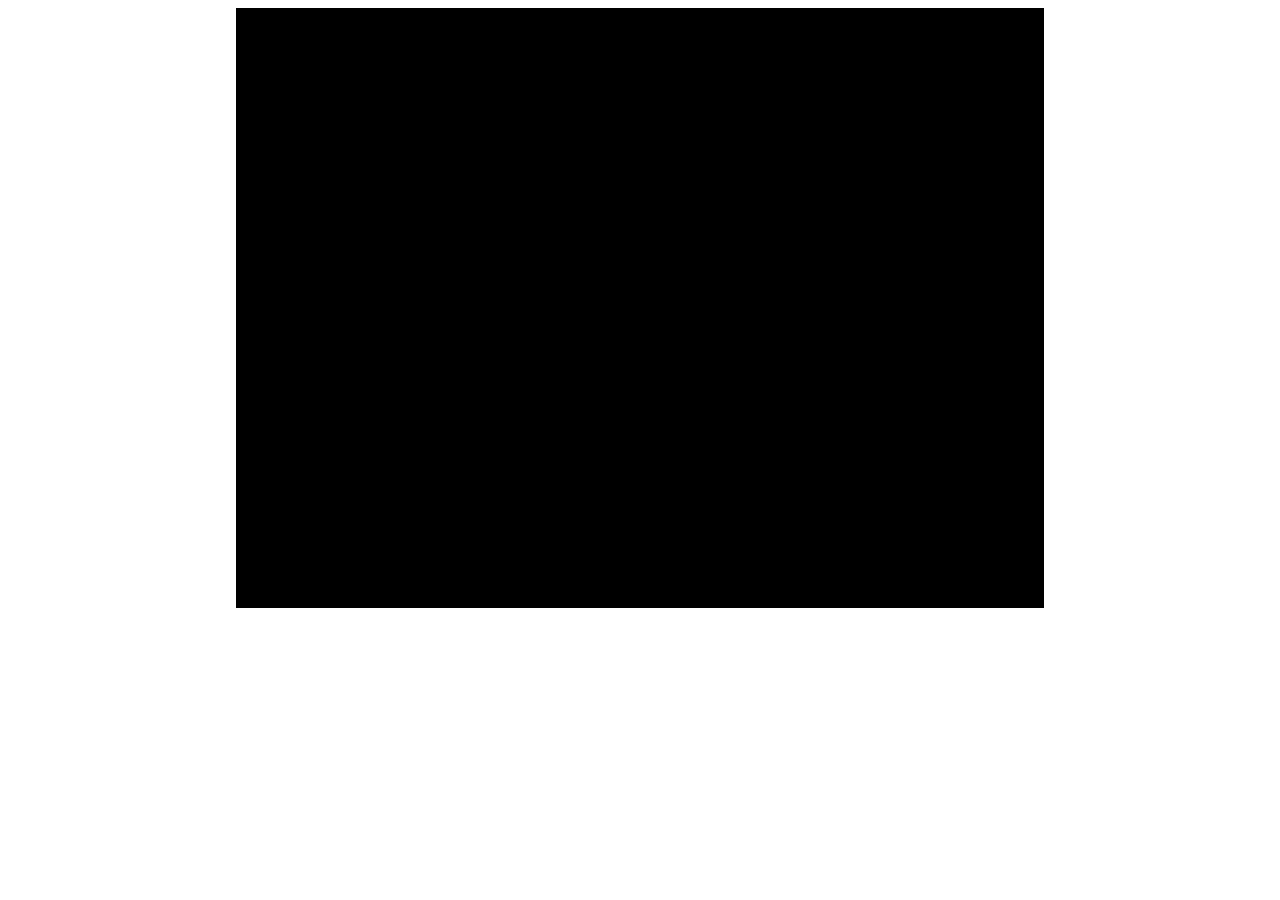
==== html/twitter.html @ 1d040feb "fixedfile" ====
<!DOCTYPE html>
<html lang="en">
  <head>
    <meta charset="UTF-8" />
    <meta http-equiv="X-UA-Compatible" content="IE=edge" />
    <meta name="viewport" content="width=device-width, initial-scale=1.0" />
    <title>Document</title>
    <link rel="stylesheet" href="../css/twitter.css" />
  </head>
  <body>
    <div class="container">
      <div class="post"></div>
    </div>
  </body>
</html>
---- css/twitter.css ----
.container {
  width: 80%;
  margin: auto;
}

.post {
  width: 80%;
  margin: auto;
  background-color: black;
  height: 600px;
}
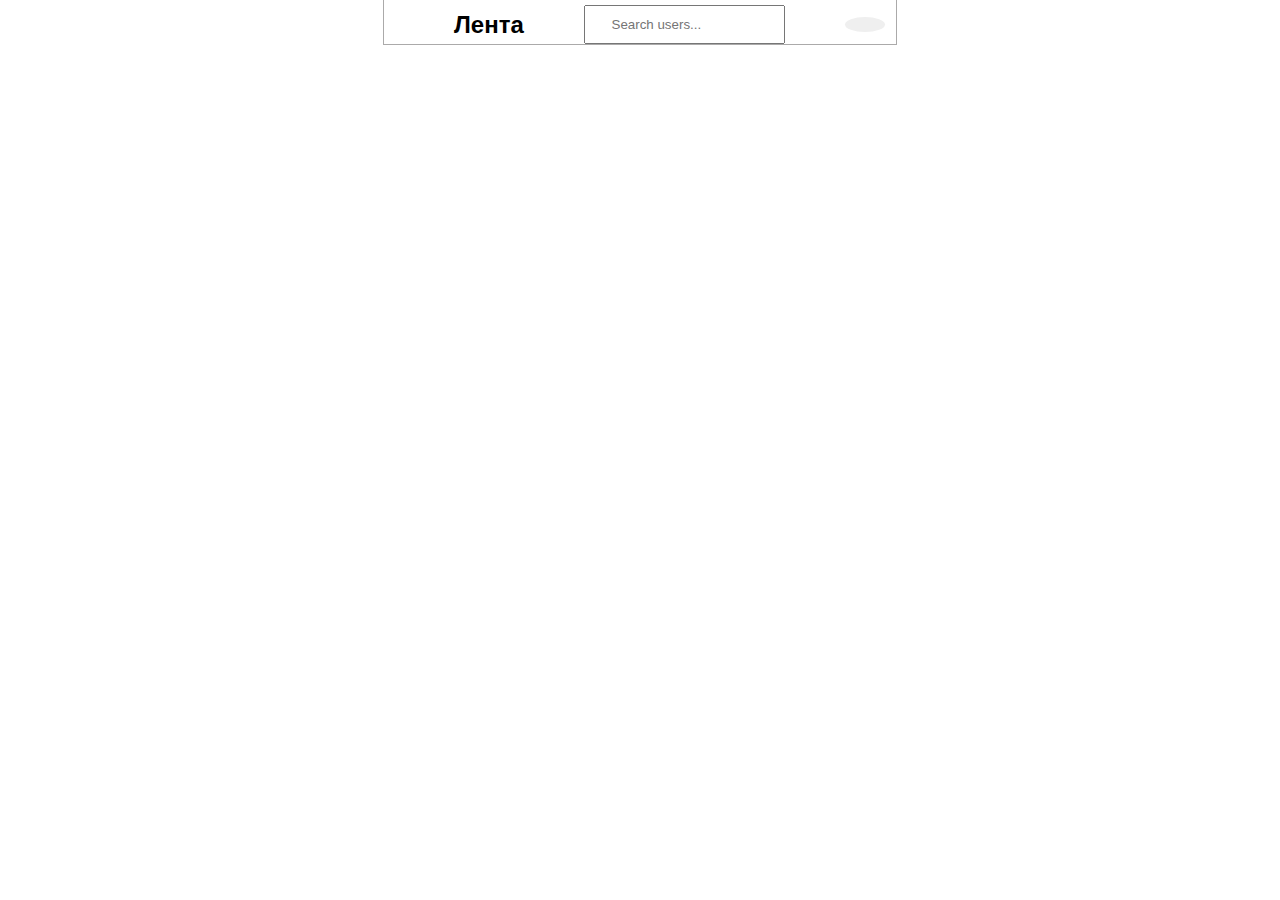
==== commit ead88798: "logic 70% done" ====
--- a/html/twitter.html
+++ b/html/twitter.html
@@ -9,7 +9,56 @@
   </head>
   <body>
     <div class="container">
+      <div class="twitter__lenta">
+        <div class="twitter__lenta_title">
+          <img style="width: 40px; margin: 10px; ;" src="../img/twitter.png" alt="">
+          <h2 class="twitter__lenta_h2">Лента</h2>
+          <input type="text" placeholder=" Search users..." class="search_users">
+            <!-- todo Модальное окно для создания поста -->
+            <div id="myModal" class="modal">
+            <div class="modal-content">
+              <h3 class="add_post_title">Создать Пост</h3>
+            <!-- Инпуты -->
+              <input type="text" placeholder="Заголовок" class="inp_add_post_title">
+              <input type="text" placeholder="Информация поста" class="inp_add_post_info">
+              <input type="text" placeholder="Доп Информация"class="inp_add_post_other">
+              <input type="url" placeholder="Изображение"class="inp_add_post_image">
+
+             <!-- Кнопка закрытия модального окна -->
+             <div class="modal_options">
+
+               <button onclick="closeModal()" class="modal_btn">Закрыть</button>
+               <button  class="add_post_btn">Создать Пост</button>
+             </div>
+              </div>
+            </div>
+
+            <!-- Todo Модальное окно для изменения Поста -->
+            <div id="myModalEdit" class="modal">
+              <div class="modal-content">
+                <h3 class="edit_post_title">Изменить Пост</h3>
+              <!-- Инпуты -->
+                <input type="text" placeholder="Заголовок" class="inp_edit_post_title">
+                <input type="text" placeholder="Информация поста" class="inp_edit_post_info">
+                <input type="text" placeholder="Доп Информация"class="inp_edit_post_other">
+                <input type="url" placeholder="Изображение"class="inp_edit_post_image">
+  
+               <!-- Кнопка закрытия модального окна -->
+               <div class="modal_options">
+  
+                 <button onclick="closeModalEdit()" class="modal_btn">Закрыть</button>
+                 <button  class="edit_post_btn">Сохранить Изменения</button>
+               </div>
+                </div>
+              </div>
+          <button class="twitter__lenta_btn" onclick="openModal()">
+            <img src="../img/plus.png" alt="" class="twitter__lenta_btn_bg" />
+          </button>
+        </div>
+
+      </div>
       <div class="post"></div>
     </div>
+    <script src="../js/post.js"></script>
   </body>
 </html>
--- a/css/twitter.css
+++ b/css/twitter.css
@@ -1,11 +1,298 @@
+@import url("@import url('https://fonts.googleapis.com/css2?family=Open+Sans:wght@400;500;600;700;800&family=Roboto&family=Ubuntu:wght@300&display=swap');");
+
+* {
+  margin: 0%;
+  padding: 0%;
+}
+
+body {
+  font-family: "Open Sans", sans-serif;
+  font-family: "Poppins", sans-serif;
+  font-family: "Roboto", sans-serif;
+  font-family: "Ubuntu", sans-serif;
+}
 .container {
   width: 80%;
   margin: auto;
 }
 
+.twitter__icon_img {
+  width: 40px;
+}
+
+.twitter__lenta {
+  display: flex;
+  align-items: center;
+  width: 40%;
+  margin: auto;
+  border-right: 1px solid #abaaaa;
+  border-left: 1px solid #abaaaa;
+  border-bottom: 1px solid #abaaaa;
+  background-color: white;
+  position: fixed;
+  top: 0;
+  left: 29.9%;
+  
+
+}
+
+.search_users{
+  width: 30%;
+  margin: auto;
+  padding: 10px 22px;
+  
+}
+
+.twitter__lenta_title {
+  width: 100%;
+  display: flex;
+  justify-content: space-between;
+  margin-top: 1%;
+  align-items: center;
+}
+
+.twitter__lenta_h2 {
+  /* font-family: ; */
+  margin-left: 2%;
+}
+
+.twitter__lenta_btn {
+  margin-right: 2%;
+  width: 40px;
+  border: none;
+  border-radius: 50%;
+}
+
+.twitter__lenta_btn:hover {
+  cursor: pointer;
+}
+
+.twitter__lenta_btn_bg {
+  width: 100%;
+}
+
+
+
+/* Стили модального окна */
+.modal {
+  display: none; /* По умолчанию модальное окно скрыто */
+  position: fixed;
+  z-index: 1;
+  left: 0;
+  top: 0;
+  width: 100%;
+  height: 100%;
+  overflow: auto;
+  background-color: rgba(0, 0, 0, 0.5); /* Затемнение заднего фона */
+}
+
+.modal-content {
+  background-color: #fefefe;
+  margin: 15% auto;
+  padding: 20px;
+  border: 1px solid #888;
+  width: 300px;
+  border-radius: 10px;
+}
+.add_post_title{
+  font-size: 20px;
+  margin-bottom: 10%;
+}
+/* Стили инпутов */
+input {
+  margin-bottom: 20px;
+  width: 90%;
+    padding: 5px;
+
+}
+
+/* Стили кнопки */
+.modal_btn {
+  padding: 10px 20px;
+  background-color: #3aa9f4;
+  color: #fff;
+  border: none;
+  cursor: pointer;
+  border-radius: 3px;
+}
+
+.modal_btn:hover {
+  background-color: #3aa9f4;
+}
+.modal_options{
+  display: flex;
+  justify-content: space-between;
+  width: 100%;
+}
+.add_post_btn{
+  padding: 10px 20px;
+  background-color: #3aa9f4;
+  color: #fff;
+  border: none;
+  cursor: pointer;
+  border-radius: 3px;
+
+}
+
 .post {
+  width: 50%;
+  margin: auto;
+  margin-top: 4.9%;
+  border-right: 1px solid gray ;
+  border-left: 1px solid gray ;
+}
+.posted{
   width: 80%;
   margin: auto;
-  background-color: black;
-  height: 600px;
-}
+    padding-bottom: 3%;
+  border-bottom: 1px solid gray;
+  display: flex;
+  flex-direction: column;
+  margin-top: 2%;
+}
+.user-info{
+  display: flex;
+  width: 18%;
+  justify-content: space-between;
+}
+.post-title{
+  font-size: 16px;
+  margin-top: 1%;
+  margin-bottom: 2%;
+}
+.post-info{
+  font-size: 16px;
+  margin-bottom: 2%;
+}
+.post-other{
+  font-size: 16px;
+  margin-bottom: 1%;
+}
+
+.post-posted{
+  font-size: 16px;
+  padding-top: 3px;
+}
+
+.post-image{
+  width: 100%;
+  /* max-width: 500px;
+  max-height: 500px; */
+  border-radius: 3%;
+}
+.post-options{
+  display: flex;
+  width: 100%;
+}
+.post-buttons{
+
+  display: flex;
+  width: 25%;
+  justify-content: space-between;
+  margin-top: 2%;
+  
+}
+.btn-edit{
+  padding: 10px 20px;
+  background-color: #3aa9f4;
+  color: #fff;
+  border: none;
+  cursor: pointer;
+  border-radius: 3px;
+}
+
+.btn-delete{
+  padding: 10px 20px;
+  background-color: #3aa9f4;
+  color: #fff;
+  border: none;
+  cursor: pointer;
+  border-radius: 3px;
+}
+
+.edit_post_btn{
+  padding: 10px 20px;
+  background-color: #3aa9f4;
+  color: #fff;
+  border: none;
+  cursor: pointer;
+  border-radius: 3px;
+}
+
+.edit_post_title{
+  font-size: 20px;
+  margin-bottom: 10%;
+}
+
+
+
+@media (max-width: 1200px) {
+
+  .container{
+    width: 80%;
+  }
+  .twitter__lenta {
+    width: 80%;
+    top: 0;
+    left: 10%;
+  }
+  .post {
+    width: 100%;
+  }
+  
+}
+
+
+
+
+@media (max-width: 1000px) {
+
+  .container{
+    width: 100%;
+  }
+  .twitter__lenta {
+    width: 100%;
+    top: 0;
+    left: 0;
+  }
+  .post {
+    width: 100%;
+    margin-top: 15%;
+  }
+  .user-info{
+    width: 35%;
+  }
+ 
+  @media (max-width: 700px) {
+    .post-buttons{
+    
+      width: 30%;
+    }
+  
+  } 
+
+}
+
+@media (max-width: 600px) {
+  .post-buttons{
+  
+    width: 35%;
+  }
+
+}
+
+@media (max-width: 500px) {
+  .post-buttons{
+  
+    width: 40%;
+  }
+
+}
+
+@media (max-width: 450px) {
+  .post-buttons{
+  
+    width: 45%;
+  }
+
+}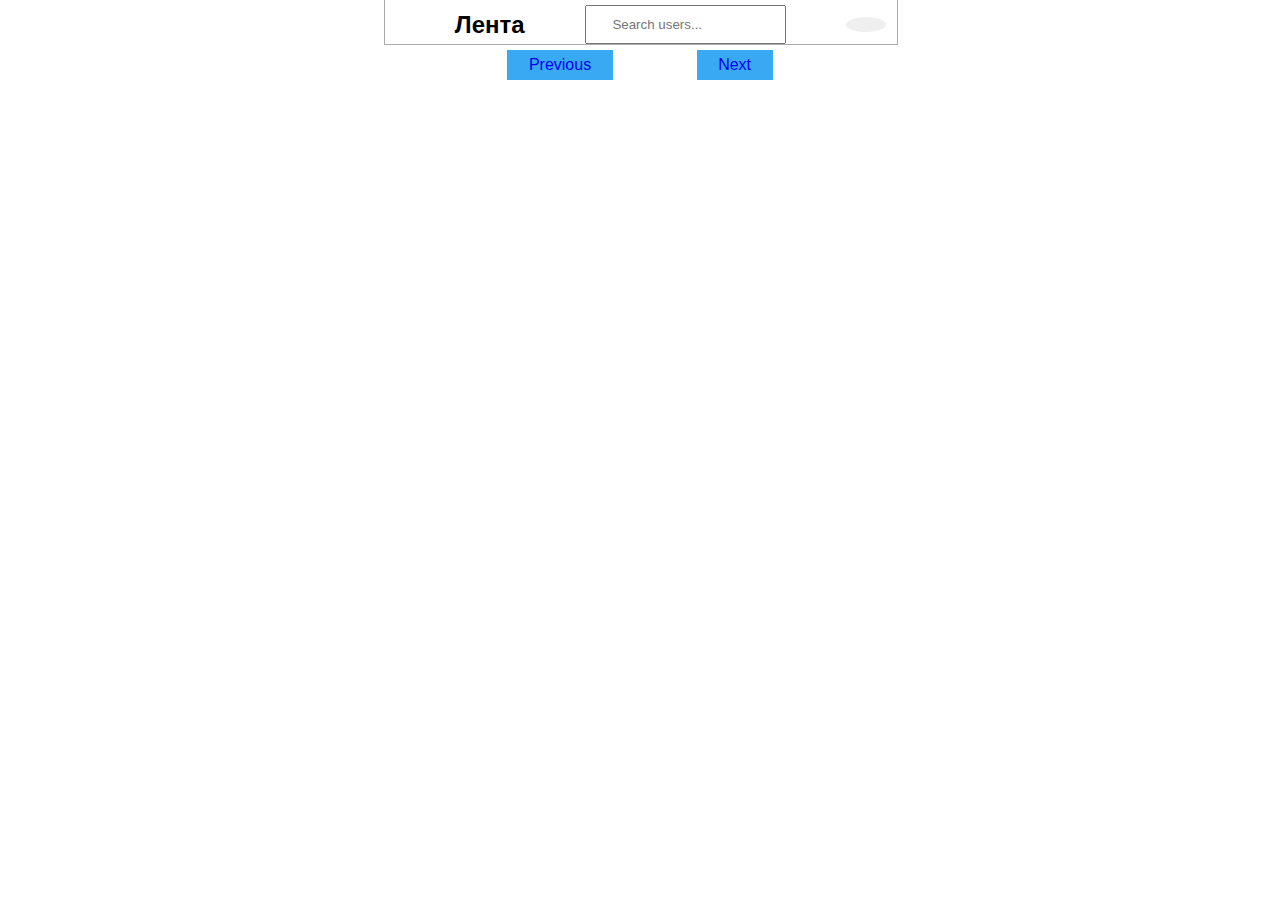
==== commit 28966597: "pagination" ====
--- a/html/twitter.html
+++ b/html/twitter.html
@@ -11,53 +11,107 @@
     <div class="container">
       <div class="twitter__lenta">
         <div class="twitter__lenta_title">
-          <img style="width: 40px; margin: 10px; ;" src="../img/twitter.png" alt="">
+          <img
+            style="width: 40px; margin: 10px"
+            src="../img/twitter.png"
+            alt=""
+          />
           <h2 class="twitter__lenta_h2">Лента</h2>
-          <input type="text" placeholder=" Search users..." class="search_users">
-            <!-- todo Модальное окно для создания поста -->
-            <div id="myModal" class="modal">
+          <input
+            type="text"
+            placeholder=" Search users..."
+            class="search_users"
+          />
+          <!-- todo Модальное окно для создания поста -->
+          <div id="myModal" class="modal">
             <div class="modal-content">
               <h3 class="add_post_title">Создать Пост</h3>
-            <!-- Инпуты -->
-              <input type="text" placeholder="Заголовок" class="inp_add_post_title">
-              <input type="text" placeholder="Информация поста" class="inp_add_post_info">
-              <input type="text" placeholder="Доп Информация"class="inp_add_post_other">
-              <input type="url" placeholder="Изображение"class="inp_add_post_image">
+              <!-- Инпуты -->
+              <input
+                type="text"
+                placeholder="Заголовок"
+                class="inp_add_post_title"
+              />
+              <input
+                type="text"
+                placeholder="Информация поста"
+                class="inp_add_post_info"
+              />
+              <input
+                type="text"
+                placeholder="Доп Информация"
+                class="inp_add_post_other"
+              />
+              <input
+                type="url"
+                placeholder="Изображение"
+                class="inp_add_post_image"
+              />
 
-             <!-- Кнопка закрытия модального окна -->
-             <div class="modal_options">
-
-               <button onclick="closeModal()" class="modal_btn">Закрыть</button>
-               <button  class="add_post_btn">Создать Пост</button>
-             </div>
+              <!-- Кнопка закрытия модального окна -->
+              <div class="modal_options">
+                <button onclick="closeModal()" class="modal_btn">
+                  Закрыть
+                </button>
+                <button class="add_post_btn">Создать Пост</button>
               </div>
             </div>
+          </div>
 
-            <!-- Todo Модальное окно для изменения Поста -->
-            <div id="myModalEdit" class="modal">
-              <div class="modal-content">
-                <h3 class="edit_post_title">Изменить Пост</h3>
+          <!-- Todo Модальное окно для изменения Поста -->
+          <div id="myModalEdit" class="modal">
+            <div class="modal-content">
+              <h3 class="edit_post_title">Изменить Пост</h3>
               <!-- Инпуты -->
-                <input type="text" placeholder="Заголовок" class="inp_edit_post_title">
-                <input type="text" placeholder="Информация поста" class="inp_edit_post_info">
-                <input type="text" placeholder="Доп Информация"class="inp_edit_post_other">
-                <input type="url" placeholder="Изображение"class="inp_edit_post_image">
-  
-               <!-- Кнопка закрытия модального окна -->
-               <div class="modal_options">
-  
-                 <button onclick="closeModalEdit()" class="modal_btn">Закрыть</button>
-                 <button  class="edit_post_btn">Сохранить Изменения</button>
-               </div>
-                </div>
+              <input
+                type="text"
+                placeholder="Заголовок"
+                class="inp_edit_post_title"
+              />
+              <input
+                type="text"
+                placeholder="Информация поста"
+                class="inp_edit_post_info"
+              />
+              <input
+                type="text"
+                placeholder="Доп Информация"
+                class="inp_edit_post_other"
+              />
+              <input
+                type="url"
+                placeholder="Изображение"
+                class="inp_edit_post_image"
+              />
+
+              <!-- Кнопка закрытия модального окна -->
+              <div class="modal_options">
+                <button onclick="closeModalEdit()" class="modal_btn">
+                  Закрыть
+                </button>
+                <button class="edit_post_btn">Сохранить Изменения</button>
               </div>
+            </div>
+          </div>
           <button class="twitter__lenta_btn" onclick="openModal()">
             <img src="../img/plus.png" alt="" class="twitter__lenta_btn_bg" />
           </button>
         </div>
-
       </div>
       <div class="post"></div>
+
+      <nav aria-label="...">
+        <ul class="pagination">
+          <li class="page-item prev">
+            <a class="page-link" href="#">Previous</a>
+          </li>
+          <!-- <li class="page-item"><a class="page-link" href="#">1</a></li> -->
+          <div class="pagination-list"></div>
+          <li class="page-item next">
+            <a class="page-link" href="#">Next</a>
+          </li>
+        </ul>
+      </nav>
     </div>
     <script src="../js/post.js"></script>
   </body>
--- a/css/twitter.css
+++ b/css/twitter.css
@@ -31,16 +31,13 @@
   background-color: white;
   position: fixed;
   top: 0;
-  left: 29.9%;
-  
-
-}
-
-.search_users{
+  left: 29.97%;
+}
+
+.search_users {
   width: 30%;
   margin: auto;
   padding: 10px 22px;
-  
 }
 
 .twitter__lenta_title {
@@ -70,8 +67,6 @@
 .twitter__lenta_btn_bg {
   width: 100%;
 }
-
-
 
 /* Стили модального окна */
 .modal {
@@ -88,22 +83,21 @@
 
 .modal-content {
   background-color: #fefefe;
-  margin: 15% auto;
+  margin: 13% auto;
   padding: 20px;
   border: 1px solid #888;
   width: 300px;
   border-radius: 10px;
 }
-.add_post_title{
-  font-size: 20px;
+.add_post_title {
+  font-size: 24px;
   margin-bottom: 10%;
 }
 /* Стили инпутов */
 input {
   margin-bottom: 20px;
   width: 90%;
-    padding: 5px;
-
+  padding: 5px;
 }
 
 /* Стили кнопки */
@@ -119,116 +113,152 @@
 .modal_btn:hover {
   background-color: #3aa9f4;
 }
-.modal_options{
+.modal_options {
   display: flex;
   justify-content: space-between;
   width: 100%;
 }
-.add_post_btn{
-  padding: 10px 20px;
-  background-color: #3aa9f4;
-  color: #fff;
-  border: none;
-  cursor: pointer;
-  border-radius: 3px;
-
+.add_post_btn {
+  padding: 10px 20px;
+  background-color: #3aa9f4;
+  color: #fff;
+  border: none;
+  cursor: pointer;
+  border-radius: 3px;
 }
 
 .post {
   width: 50%;
   margin: auto;
   margin-top: 4.9%;
-  border-right: 1px solid gray ;
-  border-left: 1px solid gray ;
-}
-.posted{
+  border-right: 1px solid gray;
+  border-left: 1px solid gray;
+}
+.posted {
   width: 80%;
   margin: auto;
-    padding-bottom: 3%;
+  padding-bottom: 3%;
   border-bottom: 1px solid gray;
   display: flex;
   flex-direction: column;
   margin-top: 2%;
 }
-.user-info{
+.user-info {
   display: flex;
   width: 18%;
   justify-content: space-between;
 }
-.post-title{
+.post-title {
   font-size: 16px;
   margin-top: 1%;
   margin-bottom: 2%;
 }
-.post-info{
+.post-info {
   font-size: 16px;
   margin-bottom: 2%;
 }
-.post-other{
+.post-other {
   font-size: 16px;
   margin-bottom: 1%;
 }
 
-.post-posted{
+.post-posted {
   font-size: 16px;
   padding-top: 3px;
 }
 
-.post-image{
+.post-image {
   width: 100%;
   /* max-width: 500px;
   max-height: 500px; */
   border-radius: 3%;
 }
-.post-options{
-  display: flex;
-  width: 100%;
-}
-.post-buttons{
-
+.post-options {
+  display: flex;
+  width: 100%;
+}
+.post-buttons {
   display: flex;
   width: 25%;
   justify-content: space-between;
   margin-top: 2%;
-  
-}
-.btn-edit{
-  padding: 10px 20px;
-  background-color: #3aa9f4;
-  color: #fff;
-  border: none;
-  cursor: pointer;
-  border-radius: 3px;
-}
-
-.btn-delete{
-  padding: 10px 20px;
-  background-color: #3aa9f4;
-  color: #fff;
-  border: none;
-  cursor: pointer;
-  border-radius: 3px;
-}
-
-.edit_post_btn{
-  padding: 10px 20px;
-  background-color: #3aa9f4;
-  color: #fff;
-  border: none;
-  cursor: pointer;
-  border-radius: 3px;
-}
-
-.edit_post_title{
+}
+.btn-edit {
+  padding: 10px 20px;
+  background-color: #3aa9f4;
+  color: #fff;
+  border: none;
+  cursor: pointer;
+  border-radius: 3px;
+}
+
+.btn-delete {
+  padding: 10px 20px;
+  background-color: #3aa9f4;
+  color: #fff;
+  border: none;
+  cursor: pointer;
+  border-radius: 3px;
+}
+
+.edit_post_btn {
+  padding: 10px 20px;
+  background-color: #3aa9f4;
+  color: #fff;
+  border: none;
+  cursor: pointer;
+  border-radius: 3px;
+}
+
+.edit_post_title {
   font-size: 20px;
   margin-bottom: 10%;
 }
 
-
+/* инпуты модального окна для добавления поста */
+.inp_add_post_title,
+.inp_add_post_info,
+.inp_add_post_other,
+.inp_add_post_image,
+.inp_edit_post_title,
+.inp_edit_post_info,
+.inp_edit_post_other,
+.inp_edit_post_image {
+  font-size: 18px;
+  padding: 4%;
+  border-radius: 10px;
+}
+/* инпуты модального окна для добавления поста */
+
+/* пагинация */
+.pagination {
+  display: flex;
+  list-style-type: none;
+  width: 30%;
+  margin: auto;
+  justify-content: space-around;
+}
+
+.pagination-list {
+  display: flex;
+}
+
+.page-number {
+  padding: 10% 7%;
+}
+
+.page-item {
+  background-color: #3aa9f4;
+  padding: 2% 7%;
+}
+
+.page-link {
+  text-decoration: none;
+}
+/* пагинация */
 
 @media (max-width: 1200px) {
-
-  .container{
+  .container {
     width: 80%;
   }
   .twitter__lenta {
@@ -239,15 +269,10 @@
   .post {
     width: 100%;
   }
-  
-}
-
-
-
+}
 
 @media (max-width: 1000px) {
-
-  .container{
+  .container {
     width: 100%;
   }
   .twitter__lenta {
@@ -259,40 +284,31 @@
     width: 100%;
     margin-top: 15%;
   }
-  .user-info{
+  .user-info {
     width: 35%;
   }
- 
+
   @media (max-width: 700px) {
-    .post-buttons{
-    
+    .post-buttons {
       width: 30%;
     }
-  
-  } 
-
+  }
 }
 
 @media (max-width: 600px) {
-  .post-buttons{
-  
+  .post-buttons {
     width: 35%;
   }
-
 }
 
 @media (max-width: 500px) {
-  .post-buttons{
-  
+  .post-buttons {
     width: 40%;
   }
-
 }
 
 @media (max-width: 450px) {
-  .post-buttons{
-  
+  .post-buttons {
     width: 45%;
   }
-
-}+}
